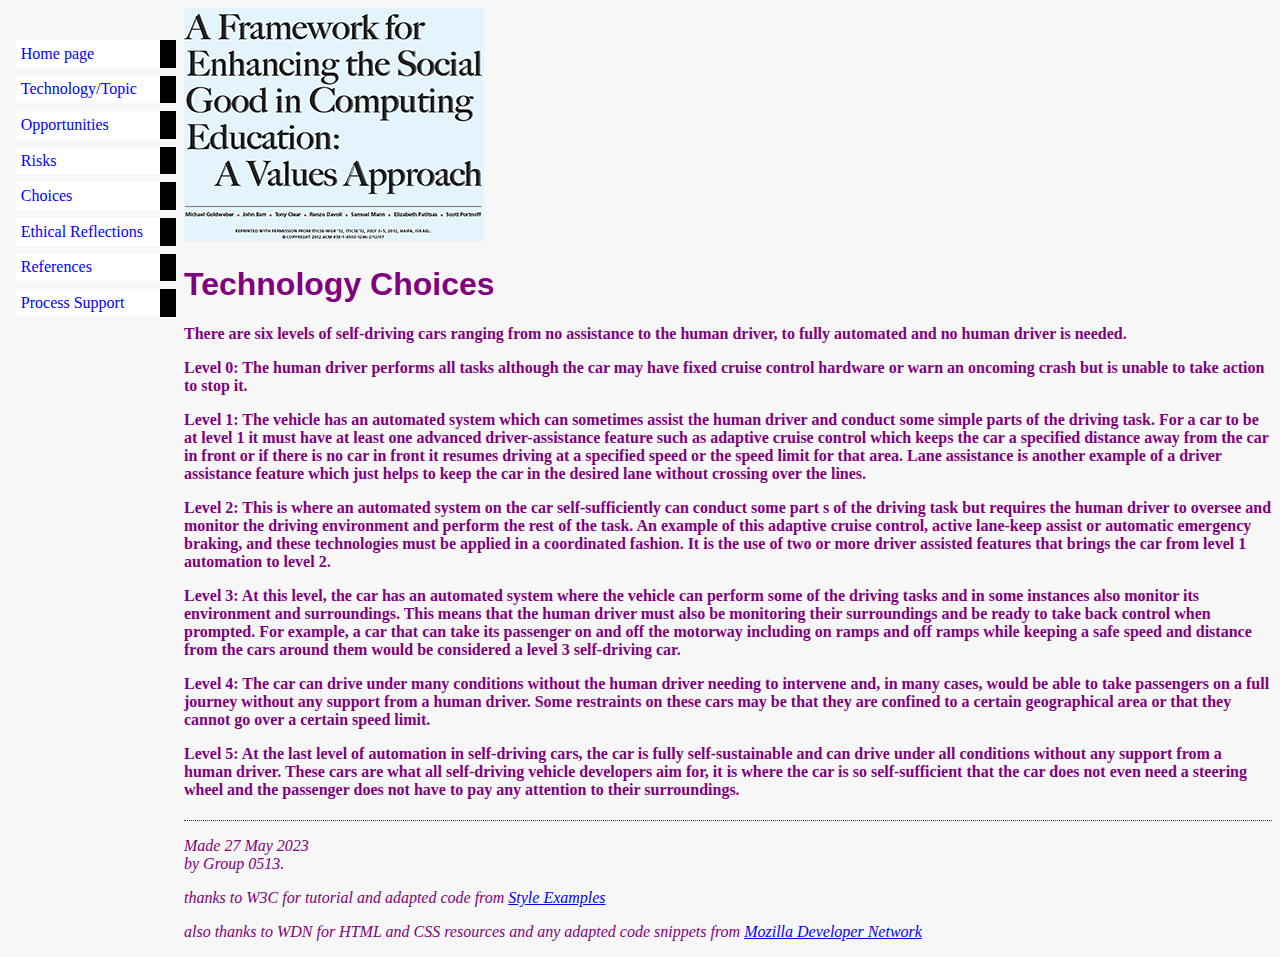
==== choices.html @ 38f6413d "Update choices.html" ====
<!DOCTYPE html PUBLIC "-//W3C//DTD HTML 4.01//EN">
<html>
<head>
  <title>choices</title>
  	<link rel="stylesheet" href="mystyles.css">
  </head>

<body>
<img src="csg4ed-small.png" alt="Enhancing Social Good in Computing"
<!-- Site navigation menu -->

<ul class="navbar">
  <li><a href="index.html">Home page</a>
  <li><a href="topic.html">Technology/Topic</a>
	<li><a href="opportunities.html">Opportunities</a>
	<li><a href="risks.html">Risks</a>
	<li><a href="choices.html">Choices</a>
	<li><a href="ethics.html">Ethical Reflections</a>
	<li><a href="references.html">References</a>
   <li><a href="process.html">Process Support</a>
</ul>

<!-- Main content -->
<h1>Technology Choices</h1>


</ul><h4><p>There are six levels of self-driving cars ranging from no assistance to the human driver, to fully automated and no human driver is needed.<p>
	<p>Level 0: The human driver performs all tasks although the car may have fixed cruise control hardware or warn an oncoming crash but is unable to take action to stop it. </p>
	<p> Level 1: The vehicle has an automated system which can sometimes assist the human driver and conduct some simple parts of the driving task. For a car to be at level 1 it must have at least one advanced driver-assistance feature such as adaptive cruise control which keeps the car a specified distance away from the car in front or if there is no car in front it resumes driving at a specified speed or the speed limit for that area. Lane assistance is another example of a driver assistance feature which just helps to keep the car in the desired lane without crossing over the lines.</p>
<p> Level 2: This is where an automated system on the car self-sufficiently can conduct some part s of the driving task but requires the human driver to oversee and monitor the driving environment and perform the rest of the task. An example of this adaptive cruise control, active lane-keep assist or automatic emergency braking, and these technologies must be applied in a coordinated fashion. It is the use of two or more driver assisted features that brings the car from level 1 automation to level 2.</p>
	<p>Level 3: At this level, the car has an automated system where the vehicle can perform some of the driving tasks and in some instances also monitor its environment and surroundings. This means that the human driver must also be monitoring their surroundings and be ready to take back control when prompted. For example, a car that can take its passenger on and off the motorway including on ramps and off ramps while keeping a safe speed and distance from the cars around them would be considered a level 3 self-driving car. </p> 
	<p> Level 4: The car can drive under many conditions without the human driver needing to intervene and, in many cases, would be able to take passengers on a full journey without any support from a human driver. Some restraints on these cars may be that they are confined to a certain geographical area or that they cannot go over a certain speed limit. </p>
	<p>Level 5: At the last level of automation in self-driving cars, the car is fully self-sustainable and can drive under all conditions without any support from a human driver. These cars are what all self-driving vehicle developers aim for, it is where the car is so self-sufficient that the car does not even need a steering wheel and the passenger does not have to pay any attention to their surroundings.</p></h4>

<!-- Sign and date the page, it's only polite! -->
<address>Made 27 May 2023<br>
  by Group 0513.</address>
 
<p><em>thanks to W3C for tutorial and adapted code from <a href="https://www.w3.org/Style/Examples/011/firstcss.en.html">Style Examples</a></p></em>
<p><em>also thanks to WDN for HTML and CSS resources and any adapted code snippets from <a href= "https://developer.mozilla.org/en-US/docs/Web">Mozilla Developer Network</a></p></em 
 </html>
---- mystyles.css ----
body {
   padding-left: 11em;
   font-family: Georgia, "Times New Roman",
          Times, serif;
		  color: purple;
    background-color: #F7F7F7}
	 ul.navbar {
    list-style-type: none;
    padding: 0;
    margin: 0;
	position: absolute;
    top: 2em;
    left: 1em;
    width: 10em }
	h1 {
    font-family: Helvetica, Geneva, Arial,
          SunSans-Regular, sans-serif }
		ul.navbar li {
    background: white;
    margin: 0.5em 0;
    padding: 0.3em;
    border-right: 1em solid black }
  ul.navbar a {
    text-decoration: none }
  a:link {
    color: blue }
  a:visited {
    color: purple }
	address {
    margin-top: 1em;
    padding-top: 1em;
    border-top: thin dotted }
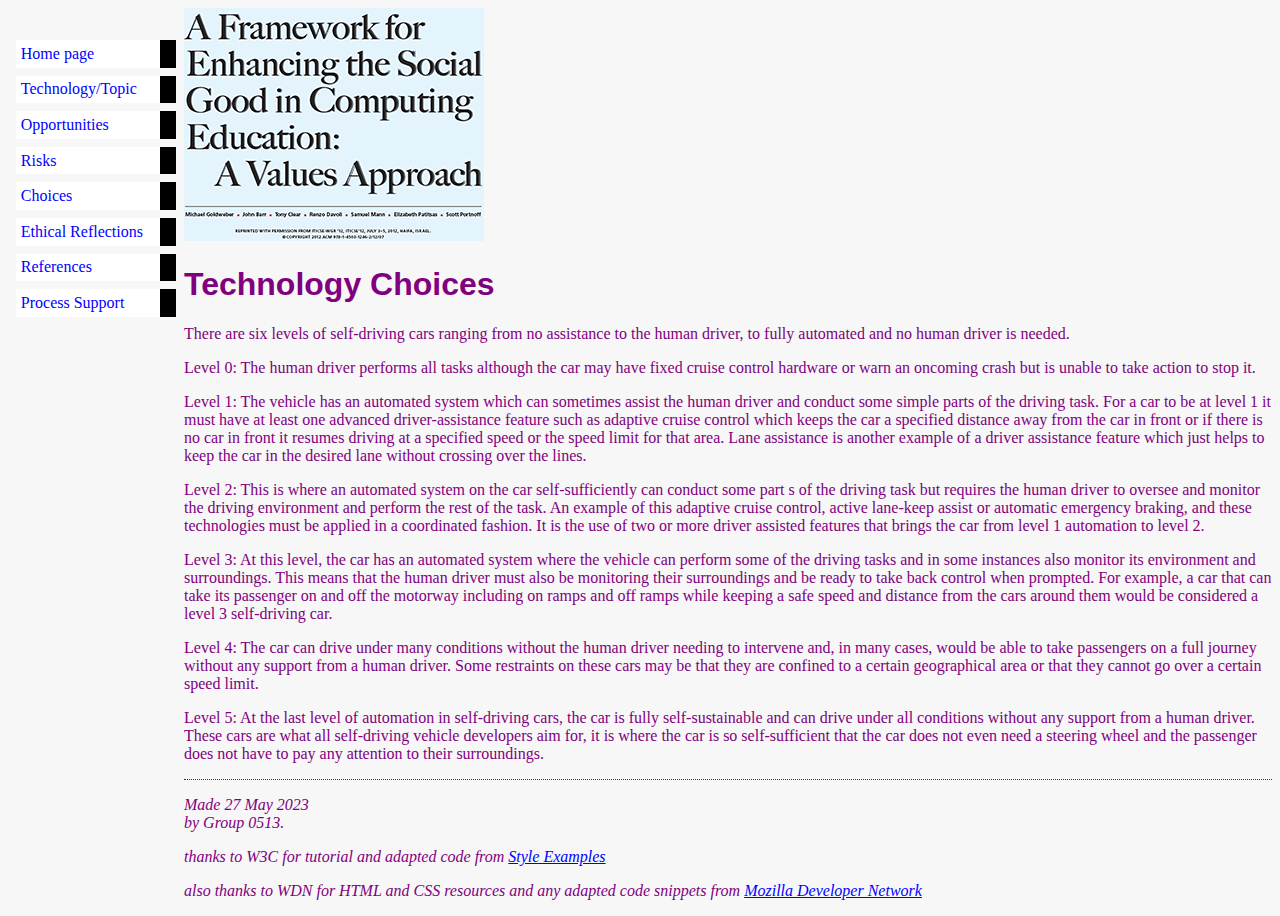
==== commit 864cd6d7: "Update choices.html" ====
--- a/choices.html
+++ b/choices.html
@@ -24,13 +24,13 @@
 <h1>Technology Choices</h1>
 
 
-</ul><h4><p>There are six levels of self-driving cars ranging from no assistance to the human driver, to fully automated and no human driver is needed.<p>
+<p>There are six levels of self-driving cars ranging from no assistance to the human driver, to fully automated and no human driver is needed.<p>
 	<p>Level 0: The human driver performs all tasks although the car may have fixed cruise control hardware or warn an oncoming crash but is unable to take action to stop it. </p>
 	<p> Level 1: The vehicle has an automated system which can sometimes assist the human driver and conduct some simple parts of the driving task. For a car to be at level 1 it must have at least one advanced driver-assistance feature such as adaptive cruise control which keeps the car a specified distance away from the car in front or if there is no car in front it resumes driving at a specified speed or the speed limit for that area. Lane assistance is another example of a driver assistance feature which just helps to keep the car in the desired lane without crossing over the lines.</p>
 <p> Level 2: This is where an automated system on the car self-sufficiently can conduct some part s of the driving task but requires the human driver to oversee and monitor the driving environment and perform the rest of the task. An example of this adaptive cruise control, active lane-keep assist or automatic emergency braking, and these technologies must be applied in a coordinated fashion. It is the use of two or more driver assisted features that brings the car from level 1 automation to level 2.</p>
 	<p>Level 3: At this level, the car has an automated system where the vehicle can perform some of the driving tasks and in some instances also monitor its environment and surroundings. This means that the human driver must also be monitoring their surroundings and be ready to take back control when prompted. For example, a car that can take its passenger on and off the motorway including on ramps and off ramps while keeping a safe speed and distance from the cars around them would be considered a level 3 self-driving car. </p> 
 	<p> Level 4: The car can drive under many conditions without the human driver needing to intervene and, in many cases, would be able to take passengers on a full journey without any support from a human driver. Some restraints on these cars may be that they are confined to a certain geographical area or that they cannot go over a certain speed limit. </p>
-	<p>Level 5: At the last level of automation in self-driving cars, the car is fully self-sustainable and can drive under all conditions without any support from a human driver. These cars are what all self-driving vehicle developers aim for, it is where the car is so self-sufficient that the car does not even need a steering wheel and the passenger does not have to pay any attention to their surroundings.</p></h4>
+	<p>Level 5: At the last level of automation in self-driving cars, the car is fully self-sustainable and can drive under all conditions without any support from a human driver. These cars are what all self-driving vehicle developers aim for, it is where the car is so self-sufficient that the car does not even need a steering wheel and the passenger does not have to pay any attention to their surroundings.</p>
 
 <!-- Sign and date the page, it's only polite! -->
 <address>Made 27 May 2023<br>
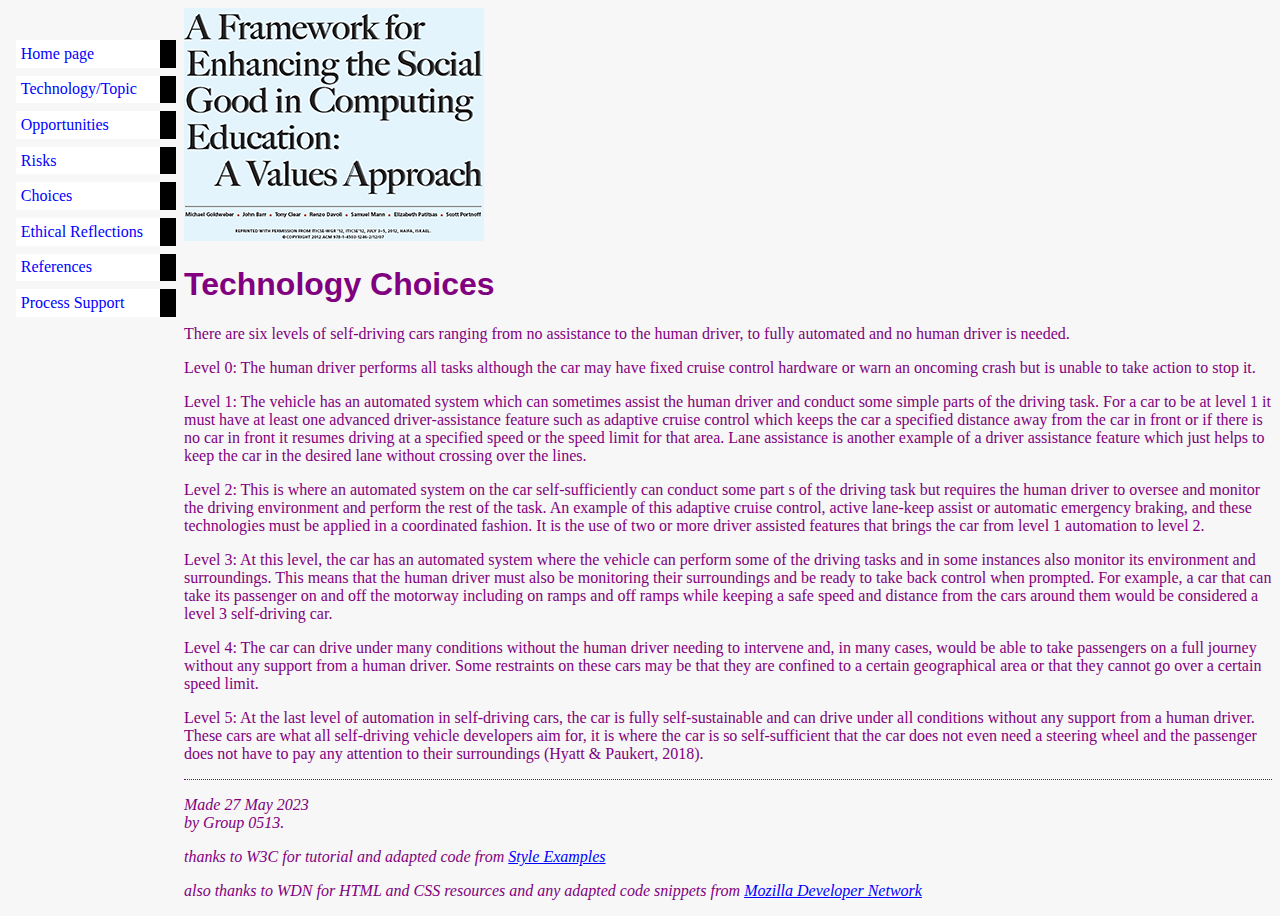
==== commit ddada9d9: "Update choices.html" ====
--- a/choices.html
+++ b/choices.html
@@ -30,7 +30,7 @@
 <p> Level 2: This is where an automated system on the car self-sufficiently can conduct some part s of the driving task but requires the human driver to oversee and monitor the driving environment and perform the rest of the task. An example of this adaptive cruise control, active lane-keep assist or automatic emergency braking, and these technologies must be applied in a coordinated fashion. It is the use of two or more driver assisted features that brings the car from level 1 automation to level 2.</p>
 	<p>Level 3: At this level, the car has an automated system where the vehicle can perform some of the driving tasks and in some instances also monitor its environment and surroundings. This means that the human driver must also be monitoring their surroundings and be ready to take back control when prompted. For example, a car that can take its passenger on and off the motorway including on ramps and off ramps while keeping a safe speed and distance from the cars around them would be considered a level 3 self-driving car. </p> 
 	<p> Level 4: The car can drive under many conditions without the human driver needing to intervene and, in many cases, would be able to take passengers on a full journey without any support from a human driver. Some restraints on these cars may be that they are confined to a certain geographical area or that they cannot go over a certain speed limit. </p>
-	<p>Level 5: At the last level of automation in self-driving cars, the car is fully self-sustainable and can drive under all conditions without any support from a human driver. These cars are what all self-driving vehicle developers aim for, it is where the car is so self-sufficient that the car does not even need a steering wheel and the passenger does not have to pay any attention to their surroundings.</p>
+	<p>Level 5: At the last level of automation in self-driving cars, the car is fully self-sustainable and can drive under all conditions without any support from a human driver. These cars are what all self-driving vehicle developers aim for, it is where the car is so self-sufficient that the car does not even need a steering wheel and the passenger does not have to pay any attention to their surroundings (Hyatt & Paukert, 2018).</p>
 
 <!-- Sign and date the page, it's only polite! -->
 <address>Made 27 May 2023<br>
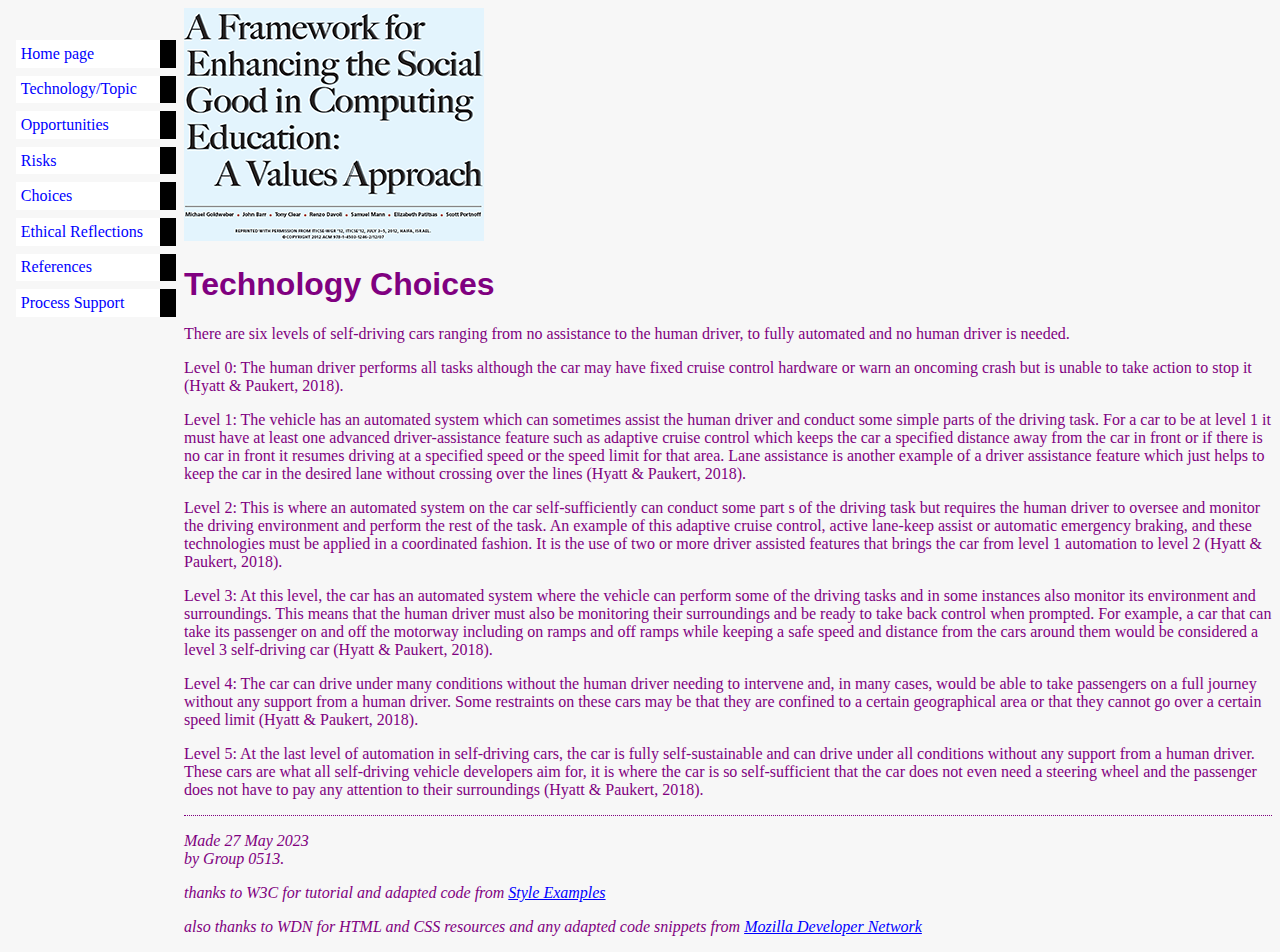
==== commit 8157e618: "Update choices.html" ====
--- a/choices.html
+++ b/choices.html
@@ -25,11 +25,11 @@
 
 
 <p>There are six levels of self-driving cars ranging from no assistance to the human driver, to fully automated and no human driver is needed.<p>
-	<p>Level 0: The human driver performs all tasks although the car may have fixed cruise control hardware or warn an oncoming crash but is unable to take action to stop it. </p>
-	<p> Level 1: The vehicle has an automated system which can sometimes assist the human driver and conduct some simple parts of the driving task. For a car to be at level 1 it must have at least one advanced driver-assistance feature such as adaptive cruise control which keeps the car a specified distance away from the car in front or if there is no car in front it resumes driving at a specified speed or the speed limit for that area. Lane assistance is another example of a driver assistance feature which just helps to keep the car in the desired lane without crossing over the lines.</p>
-<p> Level 2: This is where an automated system on the car self-sufficiently can conduct some part s of the driving task but requires the human driver to oversee and monitor the driving environment and perform the rest of the task. An example of this adaptive cruise control, active lane-keep assist or automatic emergency braking, and these technologies must be applied in a coordinated fashion. It is the use of two or more driver assisted features that brings the car from level 1 automation to level 2.</p>
-	<p>Level 3: At this level, the car has an automated system where the vehicle can perform some of the driving tasks and in some instances also monitor its environment and surroundings. This means that the human driver must also be monitoring their surroundings and be ready to take back control when prompted. For example, a car that can take its passenger on and off the motorway including on ramps and off ramps while keeping a safe speed and distance from the cars around them would be considered a level 3 self-driving car. </p> 
-	<p> Level 4: The car can drive under many conditions without the human driver needing to intervene and, in many cases, would be able to take passengers on a full journey without any support from a human driver. Some restraints on these cars may be that they are confined to a certain geographical area or that they cannot go over a certain speed limit. </p>
+	<p>Level 0: The human driver performs all tasks although the car may have fixed cruise control hardware or warn an oncoming crash but is unable to take action to stop it (Hyatt & Paukert, 2018). </p>
+	<p> Level 1: The vehicle has an automated system which can sometimes assist the human driver and conduct some simple parts of the driving task. For a car to be at level 1 it must have at least one advanced driver-assistance feature such as adaptive cruise control which keeps the car a specified distance away from the car in front or if there is no car in front it resumes driving at a specified speed or the speed limit for that area. Lane assistance is another example of a driver assistance feature which just helps to keep the car in the desired lane without crossing over the lines (Hyatt & Paukert, 2018).</p>
+<p> Level 2: This is where an automated system on the car self-sufficiently can conduct some part s of the driving task but requires the human driver to oversee and monitor the driving environment and perform the rest of the task. An example of this adaptive cruise control, active lane-keep assist or automatic emergency braking, and these technologies must be applied in a coordinated fashion. It is the use of two or more driver assisted features that brings the car from level 1 automation to level 2 (Hyatt & Paukert, 2018).</p>
+	<p>Level 3: At this level, the car has an automated system where the vehicle can perform some of the driving tasks and in some instances also monitor its environment and surroundings. This means that the human driver must also be monitoring their surroundings and be ready to take back control when prompted. For example, a car that can take its passenger on and off the motorway including on ramps and off ramps while keeping a safe speed and distance from the cars around them would be considered a level 3 self-driving car (Hyatt & Paukert, 2018). </p> 
+	<p> Level 4: The car can drive under many conditions without the human driver needing to intervene and, in many cases, would be able to take passengers on a full journey without any support from a human driver. Some restraints on these cars may be that they are confined to a certain geographical area or that they cannot go over a certain speed limit (Hyatt & Paukert, 2018). </p>
 	<p>Level 5: At the last level of automation in self-driving cars, the car is fully self-sustainable and can drive under all conditions without any support from a human driver. These cars are what all self-driving vehicle developers aim for, it is where the car is so self-sufficient that the car does not even need a steering wheel and the passenger does not have to pay any attention to their surroundings (Hyatt & Paukert, 2018).</p>
 
 <!-- Sign and date the page, it's only polite! -->
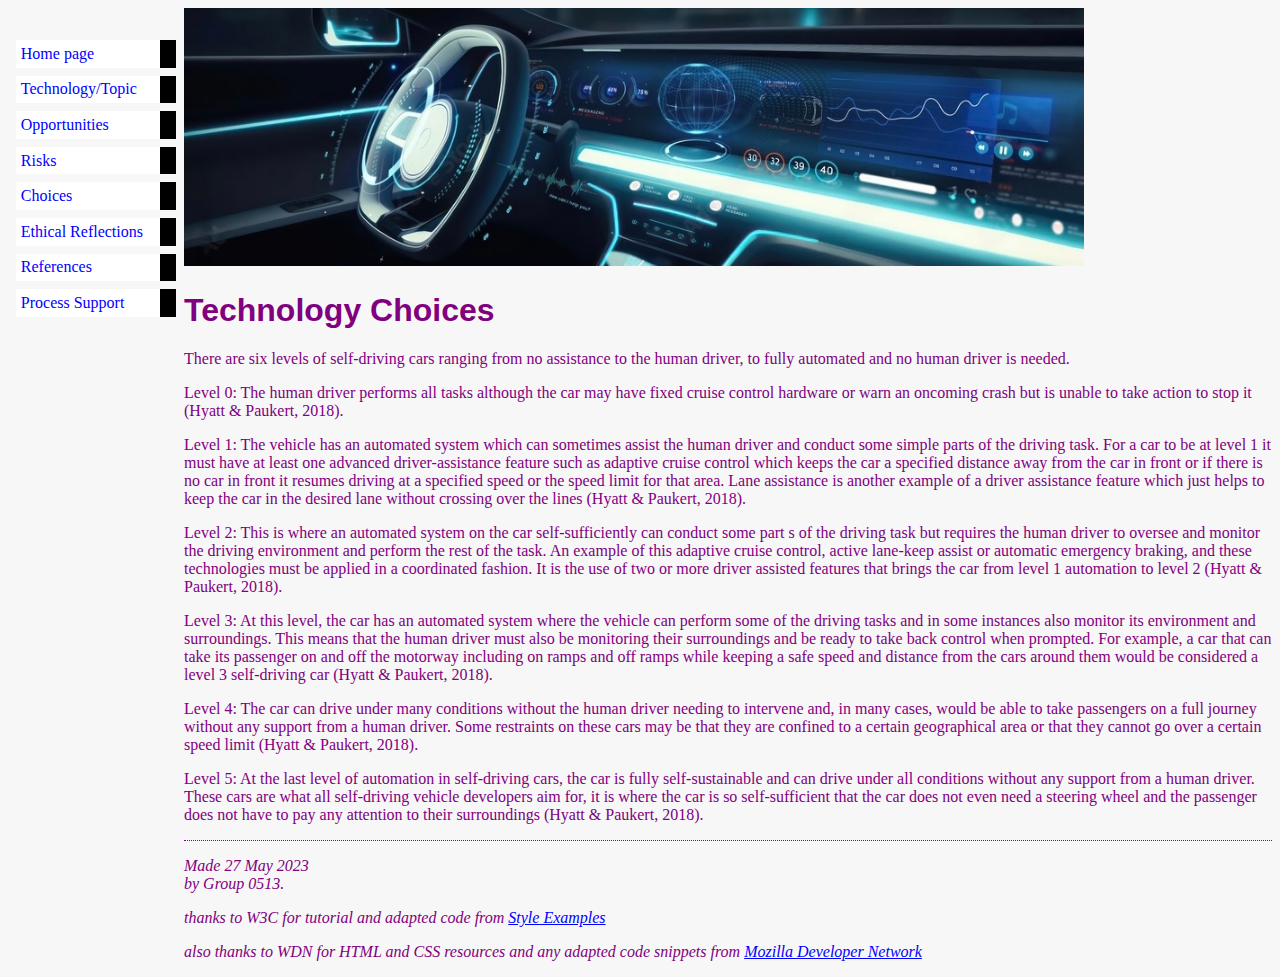
==== commit bbf75904: "Update choices.html" ====
--- a/choices.html
+++ b/choices.html
@@ -6,7 +6,7 @@
   </head>
 
 <body>
-<img src="csg4ed-small.png" alt="Enhancing Social Good in Computing"
+<img src="Header.jpg" width="900px" alt="Autonomous car"/>
 <!-- Site navigation menu -->
 
 <ul class="navbar">
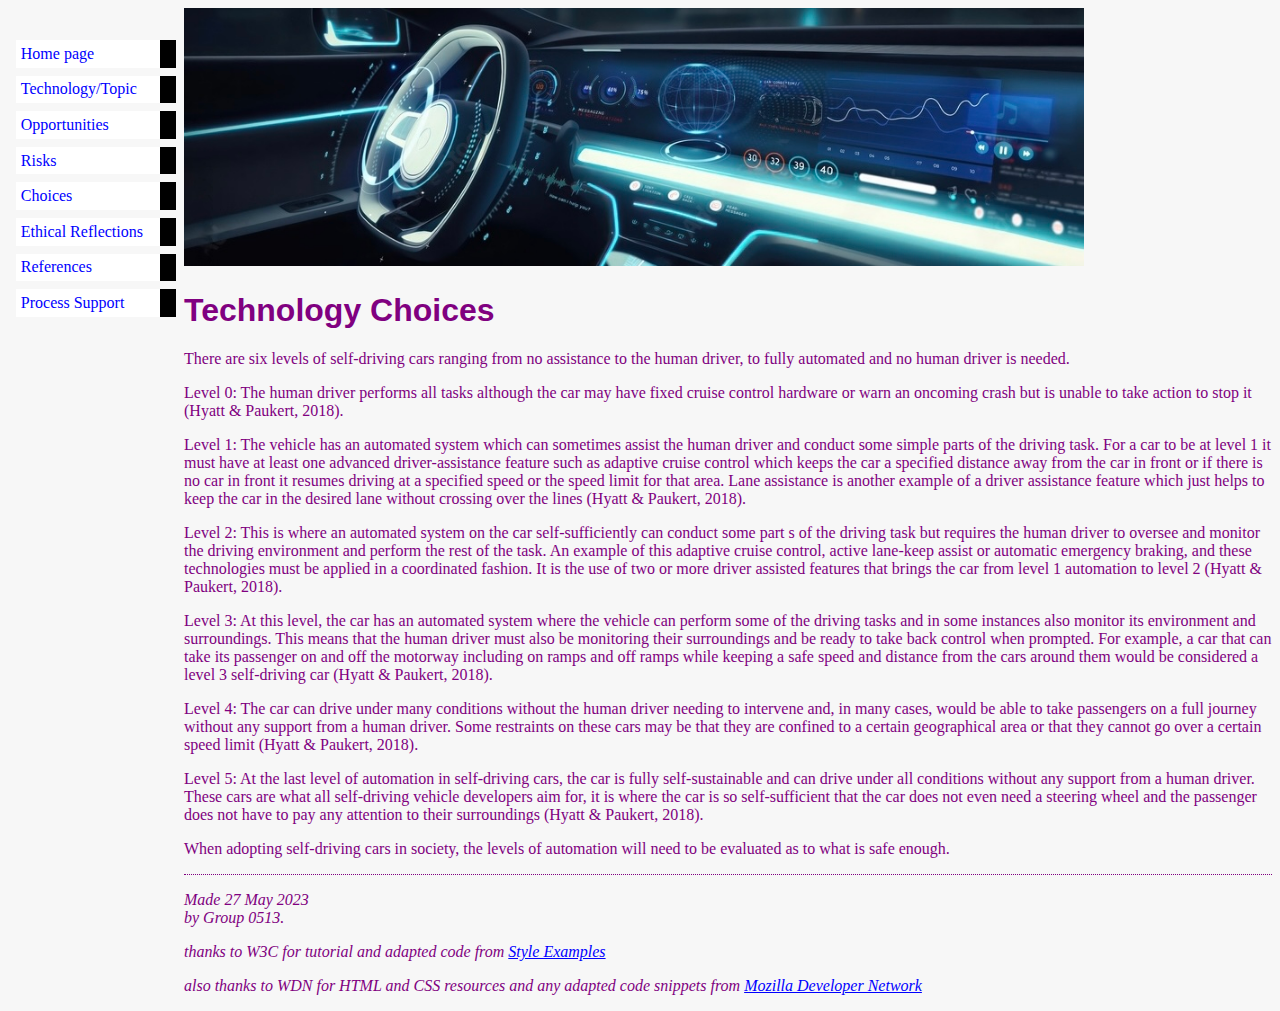
==== commit cb968835: "Update choices.html" ====
--- a/choices.html
+++ b/choices.html
@@ -31,7 +31,7 @@
 	<p>Level 3: At this level, the car has an automated system where the vehicle can perform some of the driving tasks and in some instances also monitor its environment and surroundings. This means that the human driver must also be monitoring their surroundings and be ready to take back control when prompted. For example, a car that can take its passenger on and off the motorway including on ramps and off ramps while keeping a safe speed and distance from the cars around them would be considered a level 3 self-driving car (Hyatt & Paukert, 2018). </p> 
 	<p> Level 4: The car can drive under many conditions without the human driver needing to intervene and, in many cases, would be able to take passengers on a full journey without any support from a human driver. Some restraints on these cars may be that they are confined to a certain geographical area or that they cannot go over a certain speed limit (Hyatt & Paukert, 2018). </p>
 	<p>Level 5: At the last level of automation in self-driving cars, the car is fully self-sustainable and can drive under all conditions without any support from a human driver. These cars are what all self-driving vehicle developers aim for, it is where the car is so self-sufficient that the car does not even need a steering wheel and the passenger does not have to pay any attention to their surroundings (Hyatt & Paukert, 2018).</p>
-
+	<p>When adopting self-driving cars in society, the levels of automation will need to be evaluated as to what is safe enough. </p>
 <!-- Sign and date the page, it's only polite! -->
 <address>Made 27 May 2023<br>
   by Group 0513.</address>
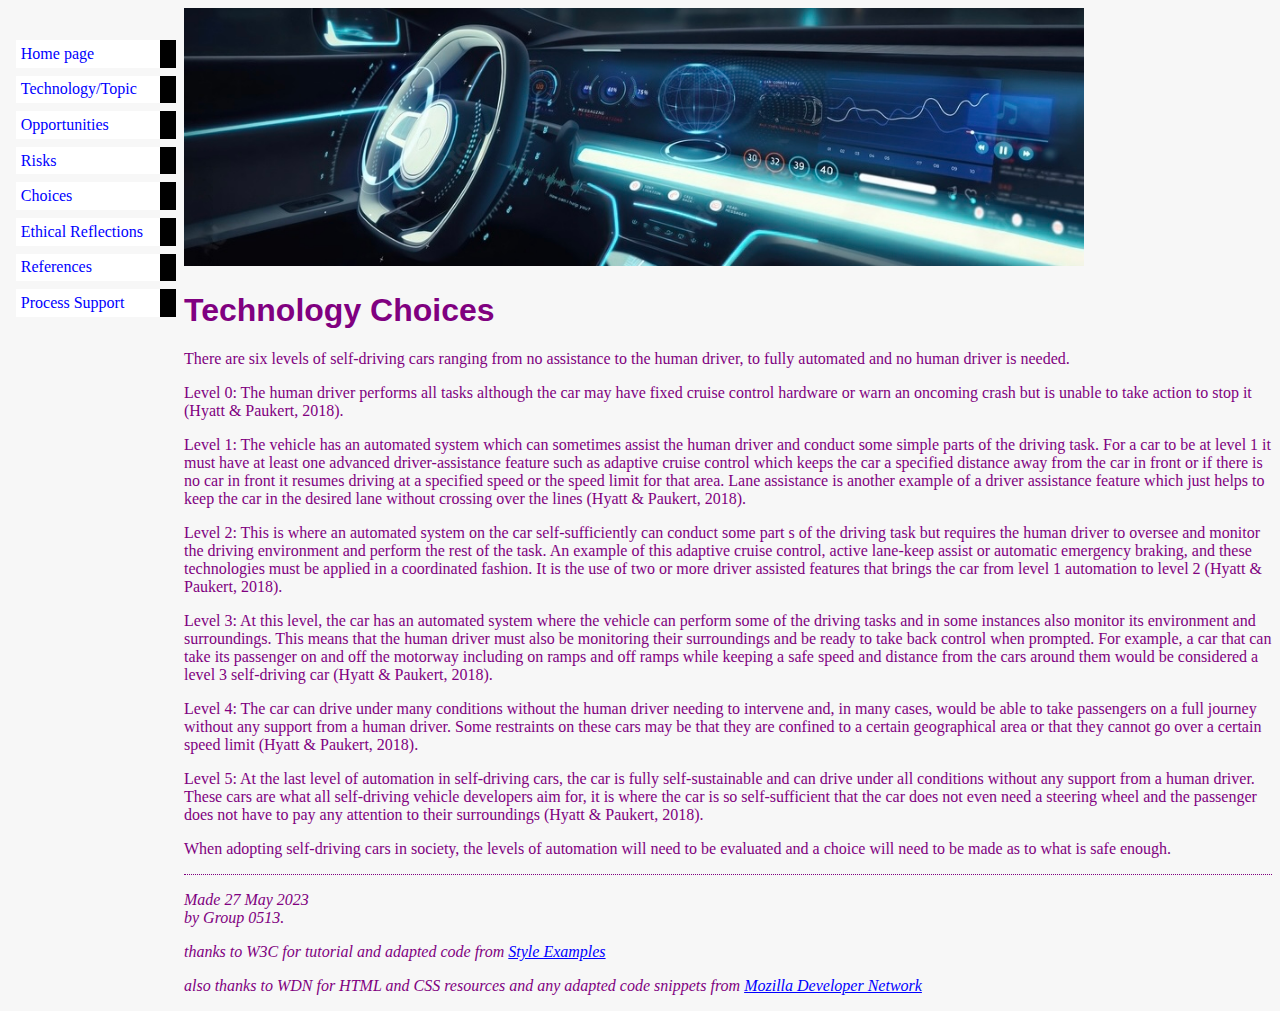
==== commit 2a798c53: "Update choices.html" ====
--- a/choices.html
+++ b/choices.html
@@ -31,7 +31,7 @@
 	<p>Level 3: At this level, the car has an automated system where the vehicle can perform some of the driving tasks and in some instances also monitor its environment and surroundings. This means that the human driver must also be monitoring their surroundings and be ready to take back control when prompted. For example, a car that can take its passenger on and off the motorway including on ramps and off ramps while keeping a safe speed and distance from the cars around them would be considered a level 3 self-driving car (Hyatt & Paukert, 2018). </p> 
 	<p> Level 4: The car can drive under many conditions without the human driver needing to intervene and, in many cases, would be able to take passengers on a full journey without any support from a human driver. Some restraints on these cars may be that they are confined to a certain geographical area or that they cannot go over a certain speed limit (Hyatt & Paukert, 2018). </p>
 	<p>Level 5: At the last level of automation in self-driving cars, the car is fully self-sustainable and can drive under all conditions without any support from a human driver. These cars are what all self-driving vehicle developers aim for, it is where the car is so self-sufficient that the car does not even need a steering wheel and the passenger does not have to pay any attention to their surroundings (Hyatt & Paukert, 2018).</p>
-	<p>When adopting self-driving cars in society, the levels of automation will need to be evaluated as to what is safe enough. </p>
+	<p>When adopting self-driving cars in society, the levels of automation will need to be evaluated and a choice will need to be made as to what is safe enough. </p>
 <!-- Sign and date the page, it's only polite! -->
 <address>Made 27 May 2023<br>
   by Group 0513.</address>
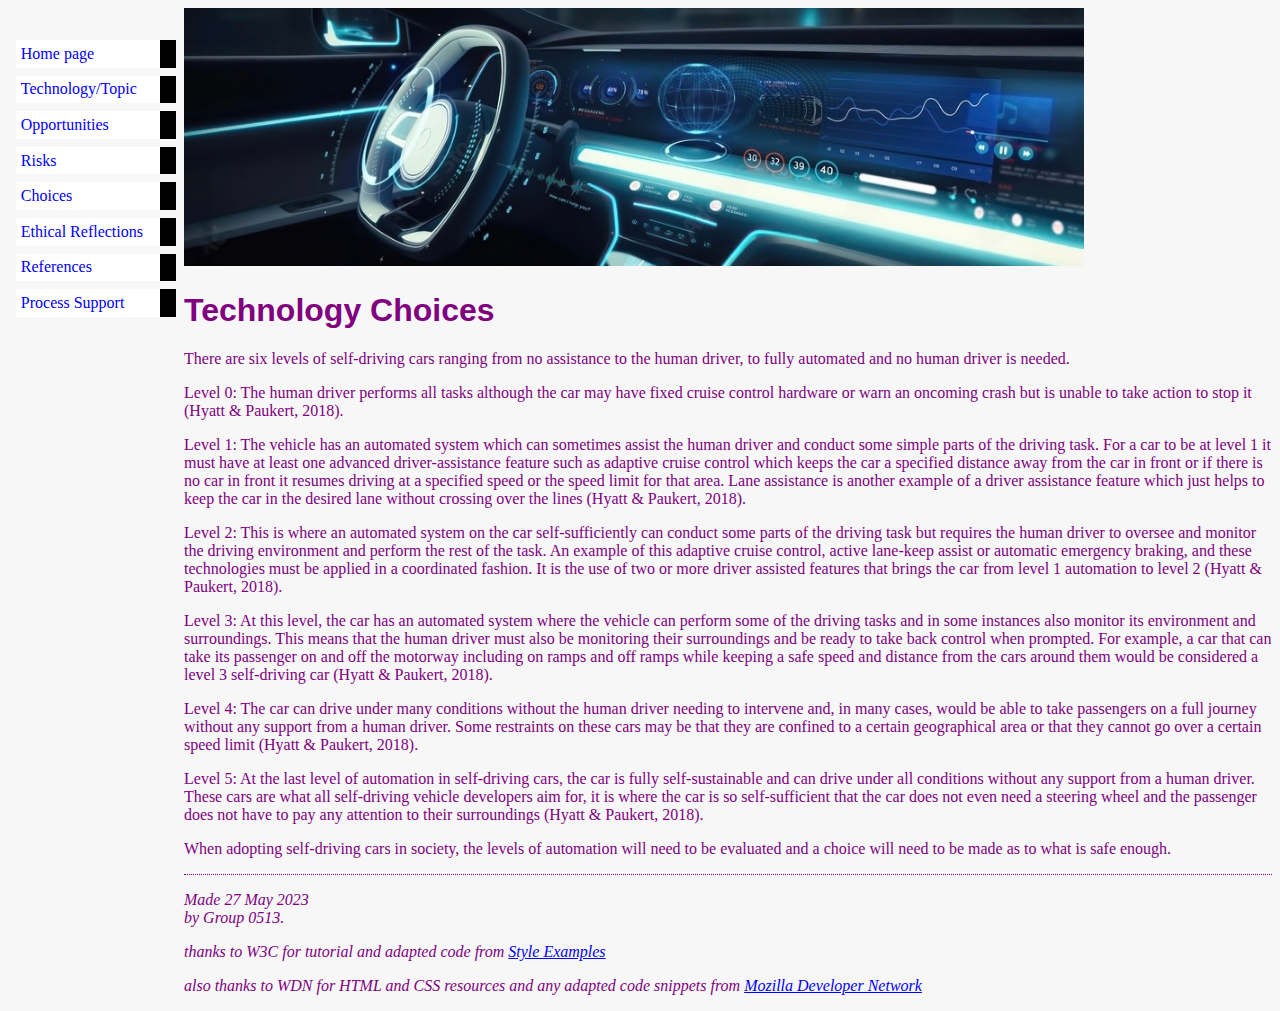
==== commit 84bc5645: "Update choices.html" ====
--- a/choices.html
+++ b/choices.html
@@ -27,7 +27,7 @@
 <p>There are six levels of self-driving cars ranging from no assistance to the human driver, to fully automated and no human driver is needed.<p>
 	<p>Level 0: The human driver performs all tasks although the car may have fixed cruise control hardware or warn an oncoming crash but is unable to take action to stop it (Hyatt & Paukert, 2018). </p>
 	<p> Level 1: The vehicle has an automated system which can sometimes assist the human driver and conduct some simple parts of the driving task. For a car to be at level 1 it must have at least one advanced driver-assistance feature such as adaptive cruise control which keeps the car a specified distance away from the car in front or if there is no car in front it resumes driving at a specified speed or the speed limit for that area. Lane assistance is another example of a driver assistance feature which just helps to keep the car in the desired lane without crossing over the lines (Hyatt & Paukert, 2018).</p>
-<p> Level 2: This is where an automated system on the car self-sufficiently can conduct some part s of the driving task but requires the human driver to oversee and monitor the driving environment and perform the rest of the task. An example of this adaptive cruise control, active lane-keep assist or automatic emergency braking, and these technologies must be applied in a coordinated fashion. It is the use of two or more driver assisted features that brings the car from level 1 automation to level 2 (Hyatt & Paukert, 2018).</p>
+<p> Level 2: This is where an automated system on the car self-sufficiently can conduct some parts of the driving task but requires the human driver to oversee and monitor the driving environment and perform the rest of the task. An example of this adaptive cruise control, active lane-keep assist or automatic emergency braking, and these technologies must be applied in a coordinated fashion. It is the use of two or more driver assisted features that brings the car from level 1 automation to level 2 (Hyatt & Paukert, 2018).</p>
 	<p>Level 3: At this level, the car has an automated system where the vehicle can perform some of the driving tasks and in some instances also monitor its environment and surroundings. This means that the human driver must also be monitoring their surroundings and be ready to take back control when prompted. For example, a car that can take its passenger on and off the motorway including on ramps and off ramps while keeping a safe speed and distance from the cars around them would be considered a level 3 self-driving car (Hyatt & Paukert, 2018). </p> 
 	<p> Level 4: The car can drive under many conditions without the human driver needing to intervene and, in many cases, would be able to take passengers on a full journey without any support from a human driver. Some restraints on these cars may be that they are confined to a certain geographical area or that they cannot go over a certain speed limit (Hyatt & Paukert, 2018). </p>
 	<p>Level 5: At the last level of automation in self-driving cars, the car is fully self-sustainable and can drive under all conditions without any support from a human driver. These cars are what all self-driving vehicle developers aim for, it is where the car is so self-sufficient that the car does not even need a steering wheel and the passenger does not have to pay any attention to their surroundings (Hyatt & Paukert, 2018).</p>
